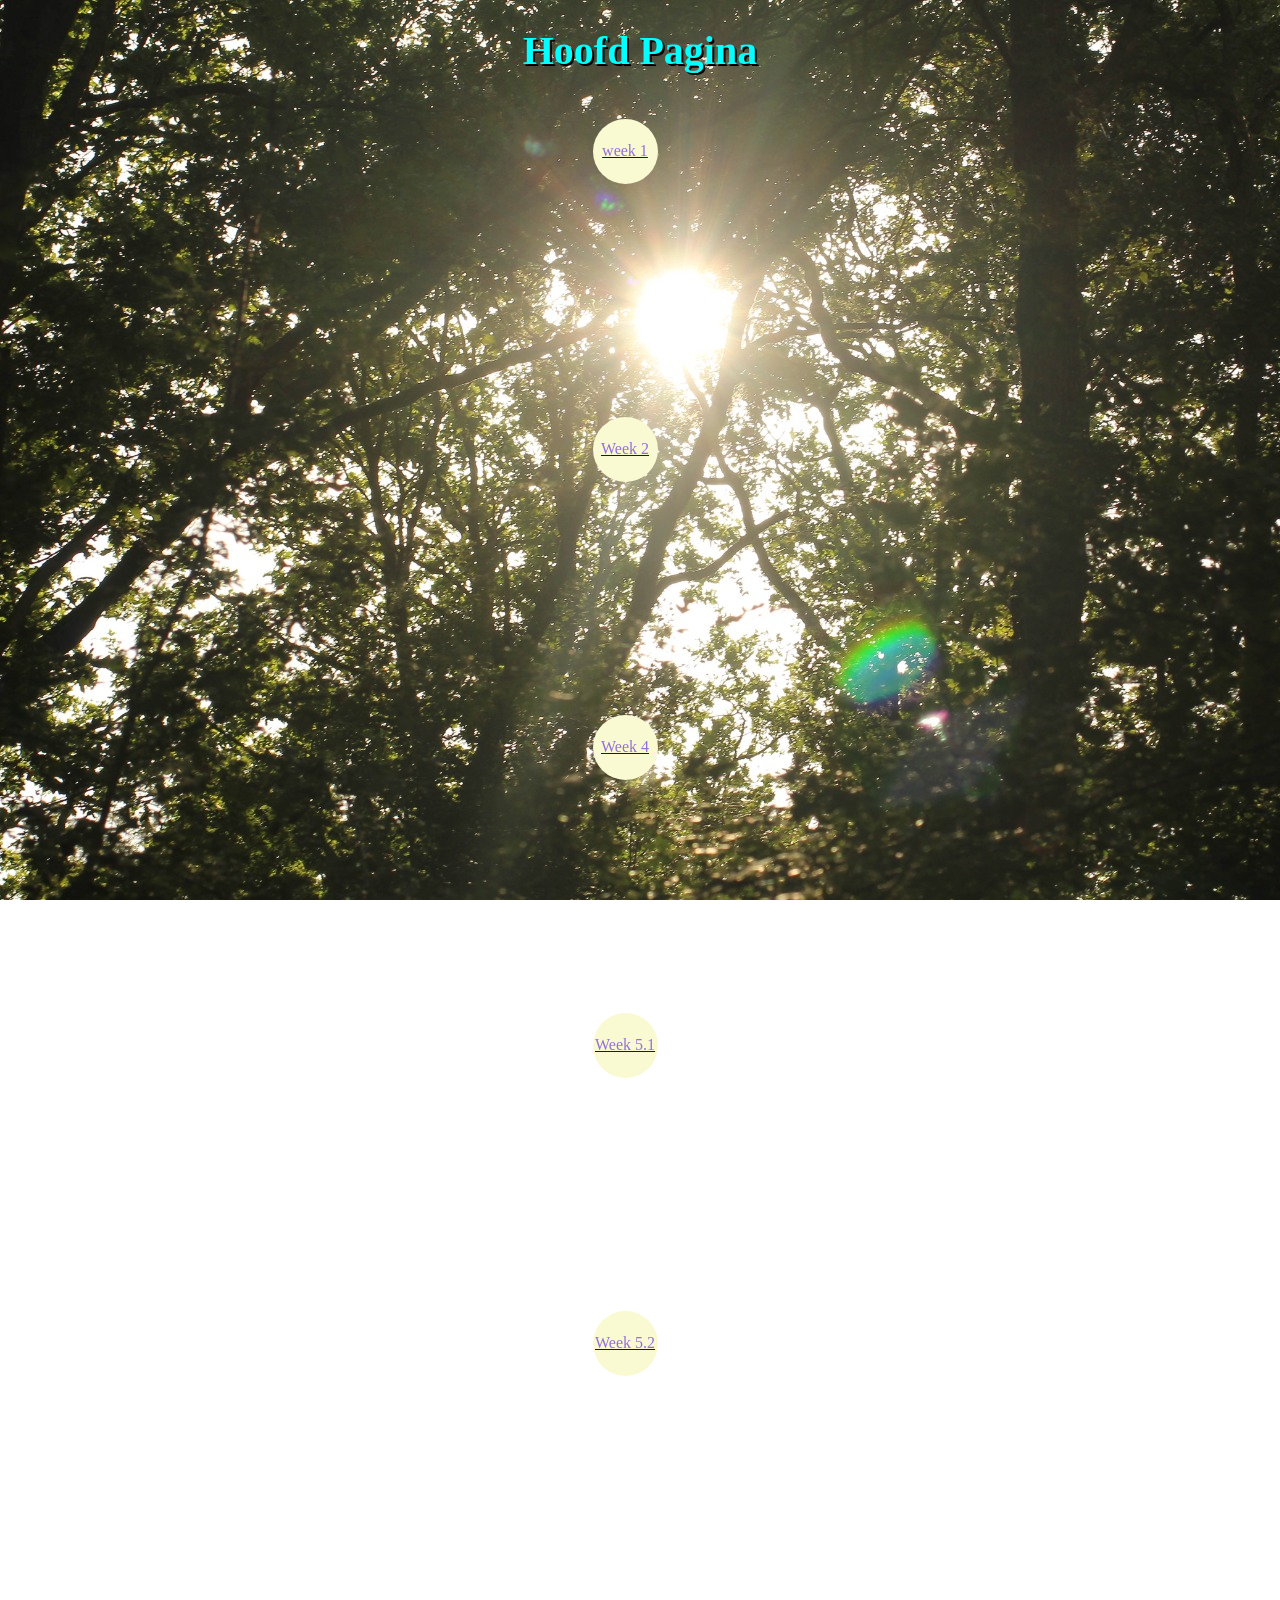
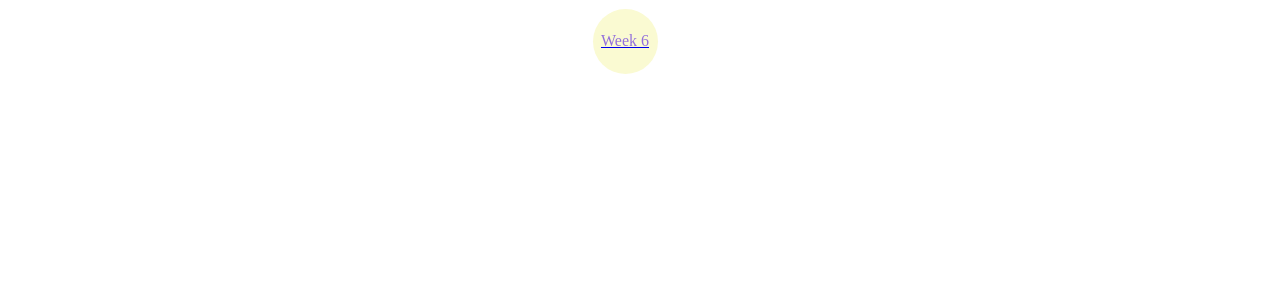
==== index.html @ ef2ffadc "kfkesireaikbodf" ====
<!DOCTYPE html>
<html lang="en" xmlns="http://www.w3.org/1999/html">
<head>
    <meta charset="UTF-8">
    <title>Hoofd pagina</title>
    <link rel="stylesheet" href="css/main.css">
    <!-- krijg de box met border-radius niet te werken in een stylesheet -->
    <style>
        .box {
            width: 65px;
            height: 65px;
            background-color: lightgoldenrodyellow;
            color: mediumpurple;
            display: grid;
            place-items: center;
            border-radius: 100%;
            margin-right: 30px;
        }
        .video {
            margin-left: 20px;
        }
    </style>
</head>
<body>
<center><h1>Hoofd Pagina</h1>
    <br>
    <a href="week1/opdracht_1.html"><div class="box">week 1</div></a>
    <br>
    <br>
    <video src="video/neeko-lol.mp4" width="350px" preload="auto" loop playsinline autoplay muted></video>
    <br>
    <br>
    <a href="week2/week2_.html"><div class="box">Week 2</div></a>
    <br>
    <br>
    <video src="video/snuffy-vtuber.mp4" width="350px" preload="auto" loop playsinline autoplay muted></video>
    <br>
    <br>
    <a href="week4/week4.html"><div class="box">Week 4</div></a>
    <br>
    <br>
    <video src="video/gothi-boiled.mp4" width="350px" preload="auto" loop playsinline autoplay muted></video>
    <br>
    <br>
    <a href="week5/week5.html"><div class="box">Week 5.1</div></a>
    <br>
    <br>
    <video src="video/steven-he-dont-do-drugs.mp4" width="350px" preload="auto" loop playsinline autoplay muted></video>
    <br>
    <br>
    <a href=week5/week5_2.html><div class="box">Week 5.2</div></a>
    <br>
    <br>
    <video src="video/black-knight-draw-monty-python.mp4" width="350px" preload="auto" loop playsinline autoplay muted></video>
    <br>
    <br>
    <a href="week6/week6.html"><div class="box">Week 6</div></a>
    <br>
    <br>
    <video src="video/critical-role-travis.mp4" width="350px" preload="auto" loop playsinline autoplay muted></video>
</center>
</body>
</html>
---- css/main.css ----
h1 {
    color: cyan;
    font-family: "Comic Sans MS";
    text-shadow: 2px 2px 0 black;
    font-size: 40px;
}
h2{
    color: mediumpurple;
    font-family: "Comic Sans MS";
    text-shadow: 2px 2px 0 black;
}
h3{
    color: lightpink;
    font-family: "Comic Sans MS";
    text-shadow: 2px 2px 0 black;
}
h4{
    color: lightpink;
    font-family: "Comic Sans MS";
    text-shadow: 2px 2px 0 black;
}
h5{
    color: #4a8e50;
    font-family: "Comic Sans MS";
    text-shadow: 2px 2px 0 black;
}
h6{
    color: #26bd33;
    font-family: "Comic Sans MS";
    text-shadow: 2px 2px 0 black;
}
body{
    background-image: url("../image/WhatsApp Image 2025-08-17 at 2.25.17 PM.jpeg");
    background-attachment: fixed;
}
.link {
    color: lightpink;
    font-family: "Comic Sans MS";
    text-shadow: 2px 2px 0 black;
    font-size: 18px;
}
.headerbar{
    background-color: darkgray;

}
.menu {
    display: inline-flex;
    position: fixed;
    top: 0;
    left: 0;
    height: 100px;
    width: 100%;
}

.box_other {
    width: 100px;
    height: 100px;
    background-color: lightgoldenrodyellow;
    color: mediumpurple;
    display: grid;
    place-items: center;
    float: left;
}
.box:hover{
    background-color: black;
    color: lightpink;
}

.h4kleur{
    color: goldenrod;
}
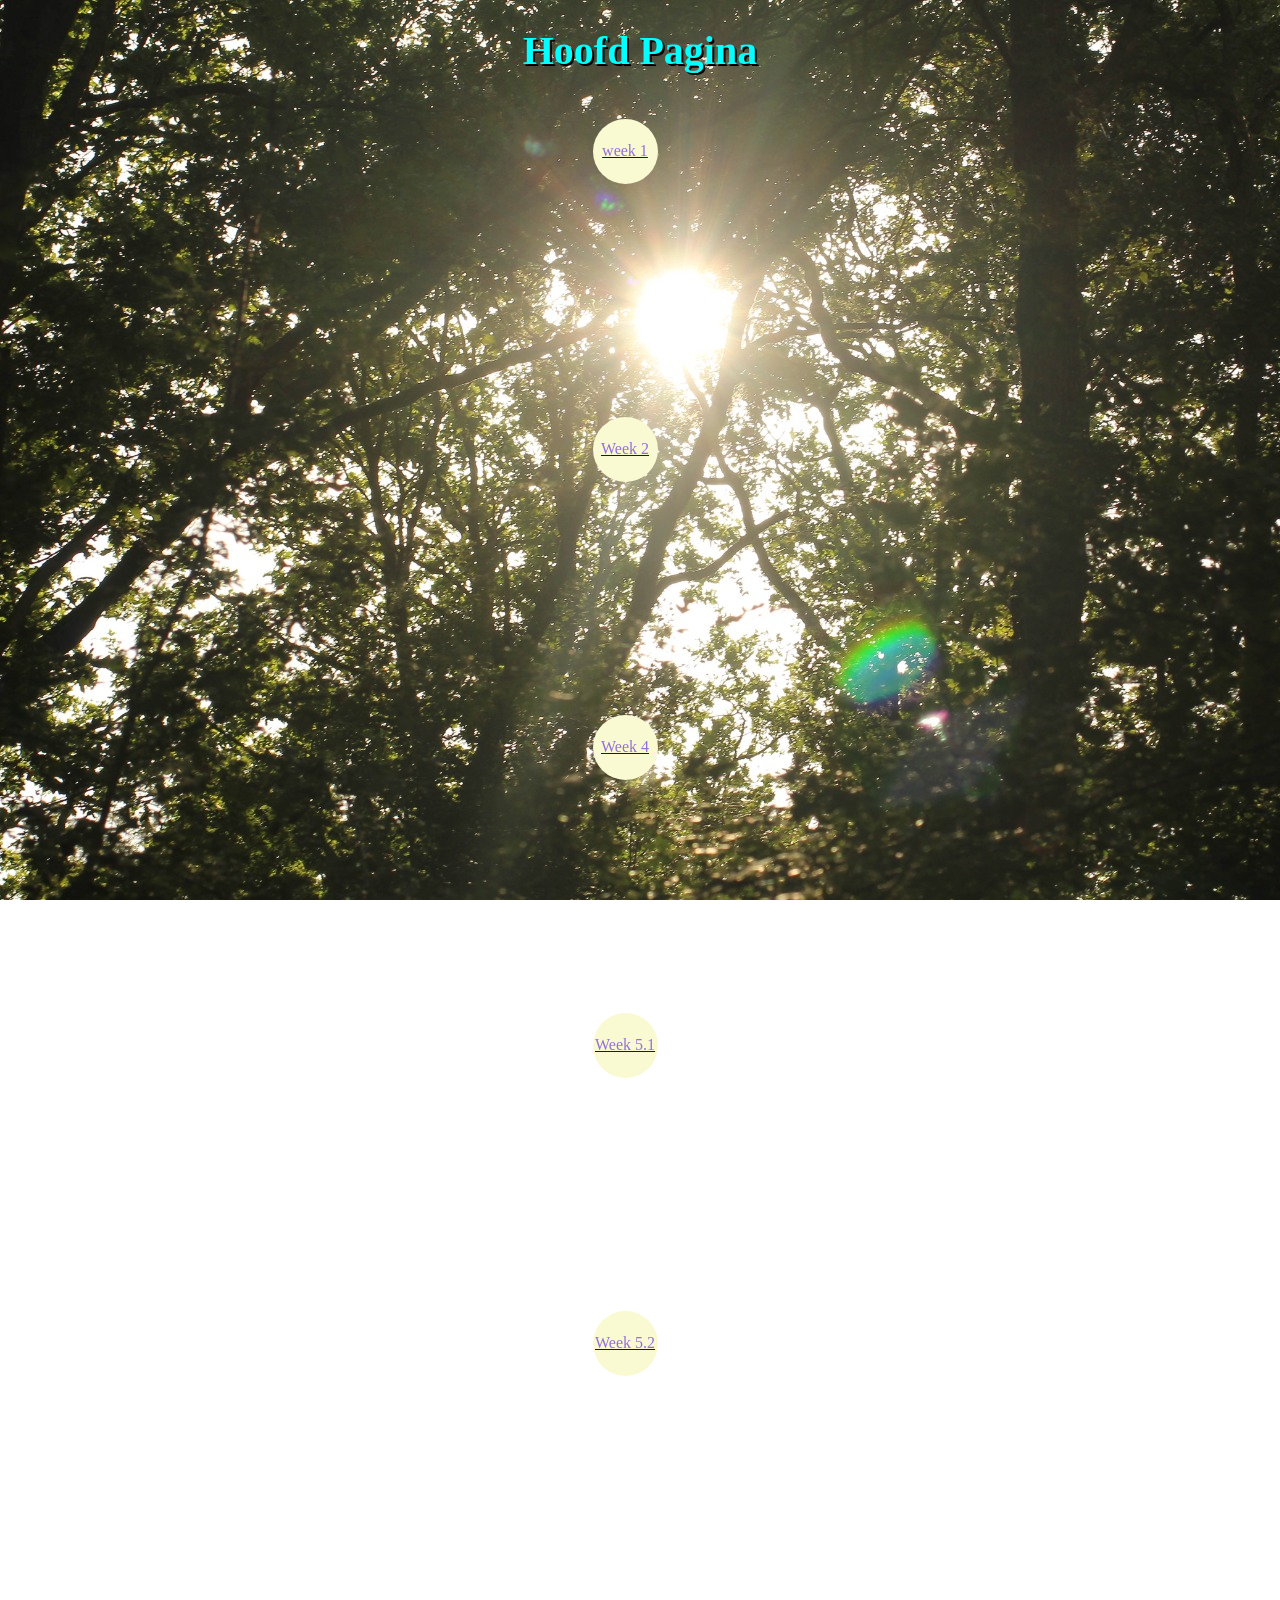
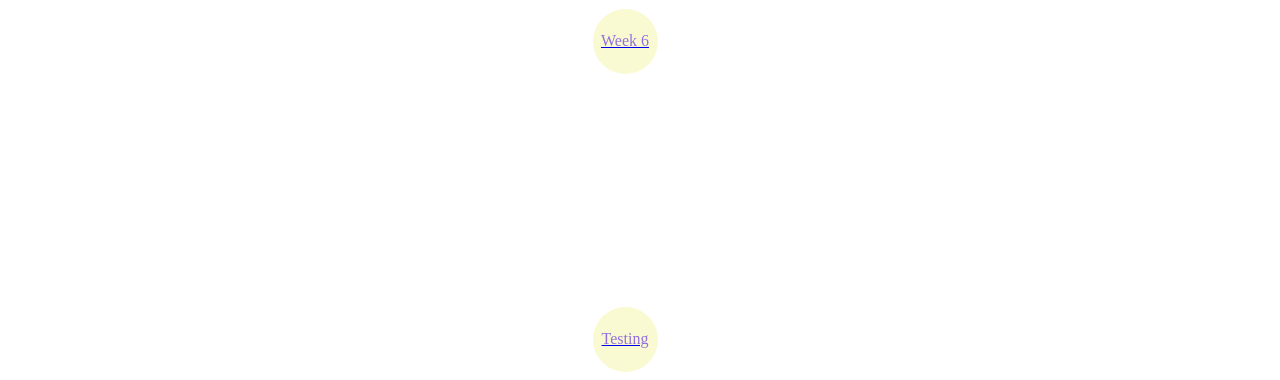
==== commit 69cd25e1: "kfkesireaikbodf" ====
--- a/index.html
+++ b/index.html
@@ -58,6 +58,9 @@
     <br>
     <br>
     <video src="video/critical-role-travis.mp4" width="350px" preload="auto" loop playsinline autoplay muted></video>
+    <br>
+    <br>
+    <a href="../../../../xampp/htdocs/test/postmaweb/html/testing.html"><div class="box">Testing</div></a>
 </center>
 </body>
 </html>
--- a/css/main.css
+++ b/css/main.css
@@ -60,6 +60,8 @@
     display: grid;
     place-items: center;
     float: left;
+    top: 0;
+    left: 0;
 }
 .box:hover{
     background-color: black;
@@ -68,4 +70,7 @@
 
 .h4kleur{
     color: goldenrod;
+}
+.trans{
+    color: transparent;
 }
